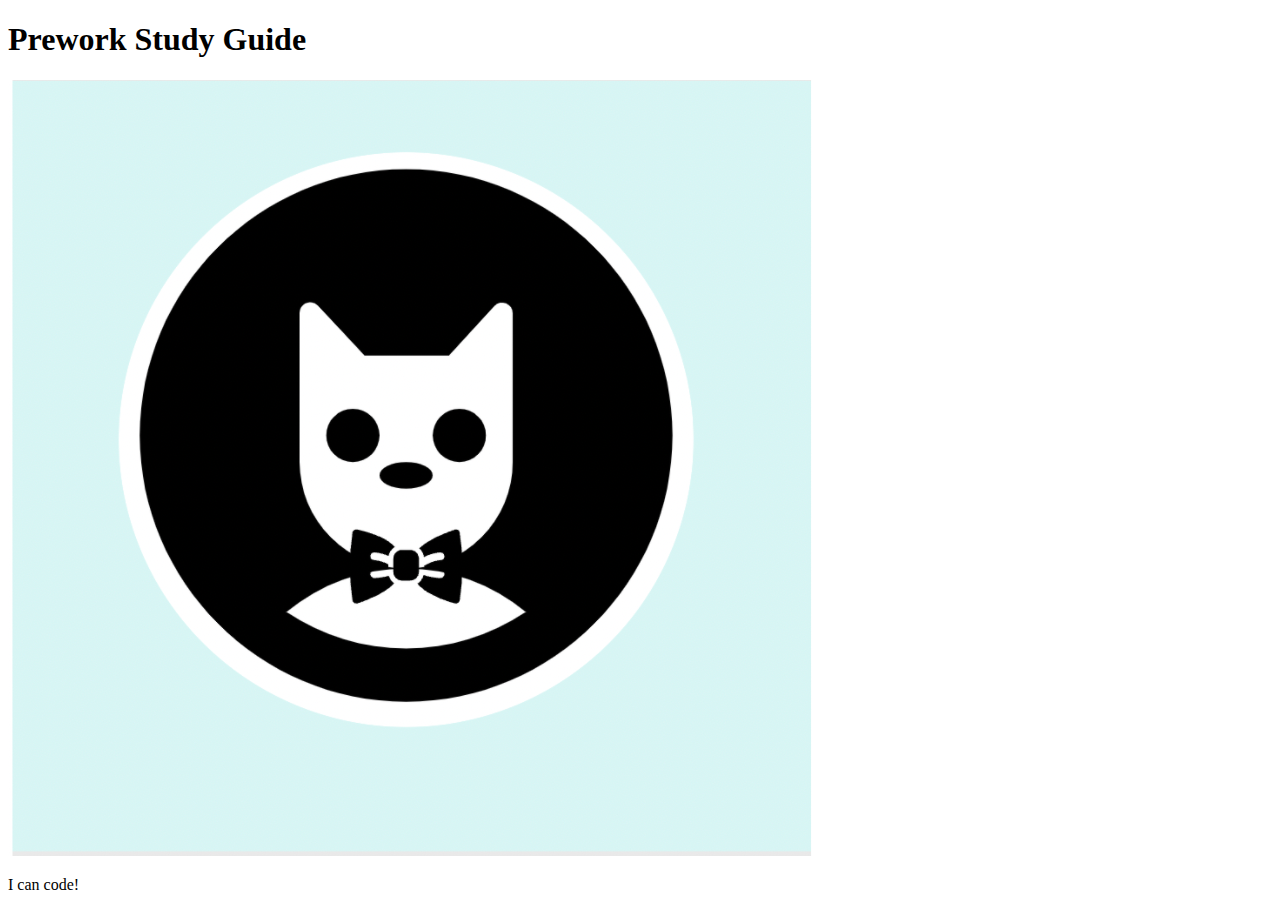
==== prework-study-guide/index.html @ 8ff204ff "add starter code" ====
<!DOCTYPE html>
<html lang="en">
  <head>
    <meta charset="UTF-8" />
    <meta http-equiv="X-UA-Compatible" content="IE=edge" />
    <meta name="viewport" content="width=device-width, initial-scale=1.0" />
    <title>Prework Study Guide</title>
  </head>
  <body>
    <header id="top">
      <h1>Prework Study Guide</h1>
      <img src="./assets/bowtie-cat.png" alt="Profile image of cat wearing a bow tie." />
    </header>
    <main>
      <!-- Student code goes here -->
    </main>

    <footer>
      <p>I can code!</p>
    </footer>
  </body>
</html>
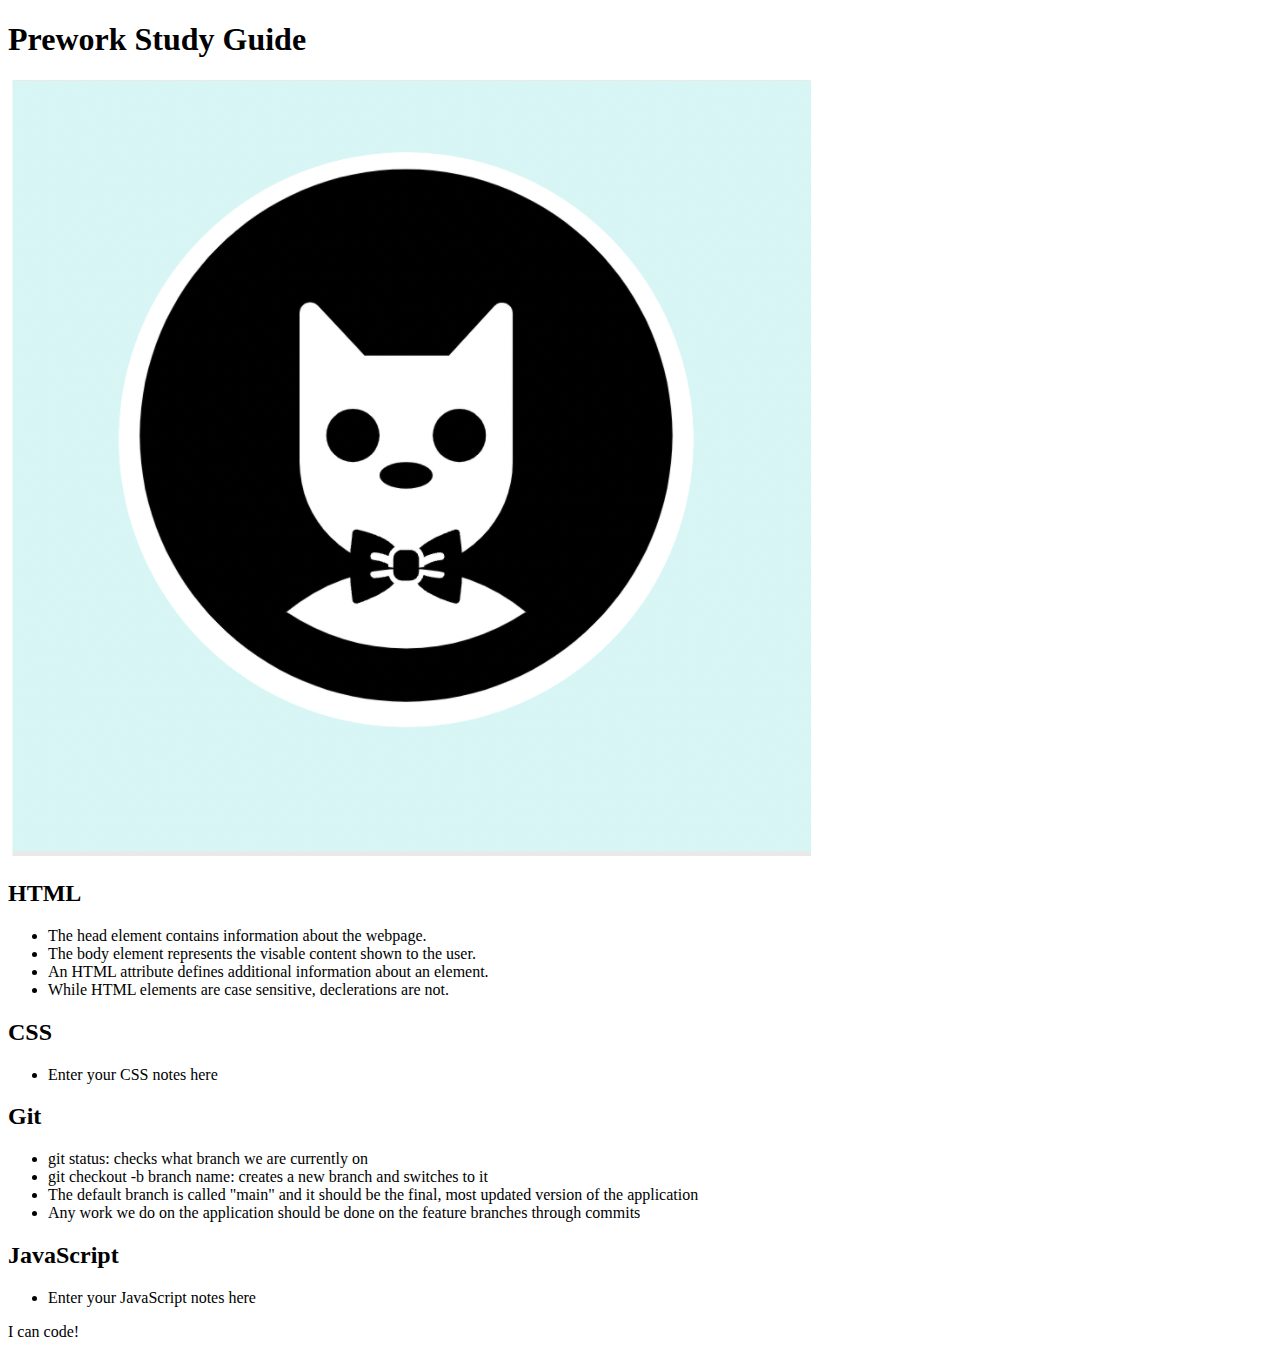
==== commit 77ac1a0b: "added code to HTML file" ====
--- a/prework-study-guide/index.html
+++ b/prework-study-guide/index.html
@@ -12,7 +12,46 @@
       <img src="./assets/bowtie-cat.png" alt="Profile image of cat wearing a bow tie." />
     </header>
     <main>
-      <!-- Student code goes here -->
+      <section class="card" id="html-section">
+        <h2>HTML</h2>
+        <ul>
+          <li>The head element contains information about the webpage.</li>
+          <li>The body element represents the visable content shown to the user.</li>
+          <li>An HTML attribute defines additional information about an element.</li>
+          <li>While HTML elements are case sensitive, declerations are not.</li>
+        </ul>
+      </section>
+
+      <section class="card" id="css-section">
+        <h2>CSS</h2>
+        <ul>
+          <li>Enter your CSS notes here</li>
+        </ul>
+
+      </section>
+
+      <section class="card" id="git-section">
+        <h2>Git</h2>
+        <ul>
+          <li>git status: checks what branch we are currently on</li>
+          <li>git checkout -b branch name: creates a new branch and switches to it</li>
+          <li>The default branch is called "main" and it should be the final, most updated version of the application</li>
+          <li>Any work we do on the application should be done on the feature branches through commits</li>
+        </ul>
+
+      </section>
+
+      <section class="card" id="javascript=section">
+        <h2>JavaScript</h2>
+        <ul>
+          <li>Enter your JavaScript notes here</li>
+        </ul>
+
+      </section>
+
+      
+
+      </section>
     </main>
 
     <footer>
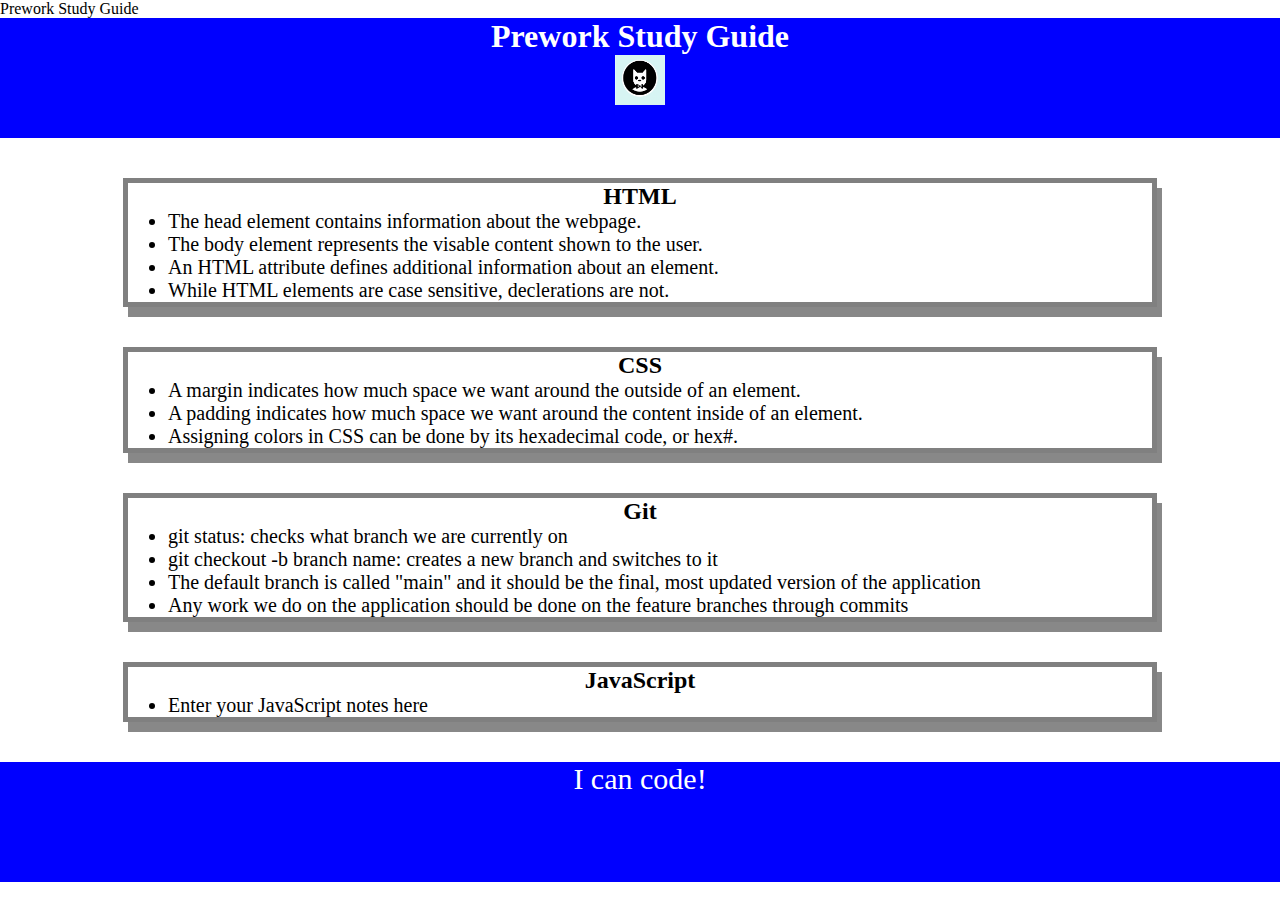
==== commit 8ab5bdd8: "added CSS to project" ====
--- a/prework-study-guide/index.html
+++ b/prework-study-guide/index.html
@@ -4,6 +4,7 @@
     <meta charset="UTF-8" />
     <meta http-equiv="X-UA-Compatible" content="IE=edge" />
     <meta name="viewport" content="width=device-width, initial-scale=1.0" />
+    <link rel="stylesheet" href="./assets/style.css"
     <title>Prework Study Guide</title>
   </head>
   <body>
@@ -25,7 +26,9 @@
       <section class="card" id="css-section">
         <h2>CSS</h2>
         <ul>
-          <li>Enter your CSS notes here</li>
+          <li>A margin indicates how much space we want around the outside of an element.</li>
+          <li>A padding indicates how much space we want around the content inside of an element.</li>
+          <li>Assigning colors in CSS can be done by its hexadecimal code, or hex#.</li>
         </ul>
 
       </section>
--- a/prework-study-guide/assets/style.css
+++ b/prework-study-guide/assets/style.css
@@ -0,0 +1,44 @@
+* {
+    margin: 0;
+    padding: 0;
+}
+
+header,
+
+footer {
+    width: 100%;
+    height: 120px;
+    background-color: blue;
+    color: white;
+}
+
+h1,
+
+h2 {
+    text-align: center;
+}
+
+img {
+    display: block;
+    height: 50px;
+    width: 50px;
+    margin-left: auto;
+    margin-right: auto;
+}
+
+ul {
+    padding-left: 40px;
+    font-size: 20px;
+}
+
+p {
+    text-align: center;
+    font-size: 30px;
+}
+
+.card {
+    width: 80%;
+    margin: 40px auto;
+    border: 5px solid gray;
+    box-shadow: 5px 10px #888888;
+}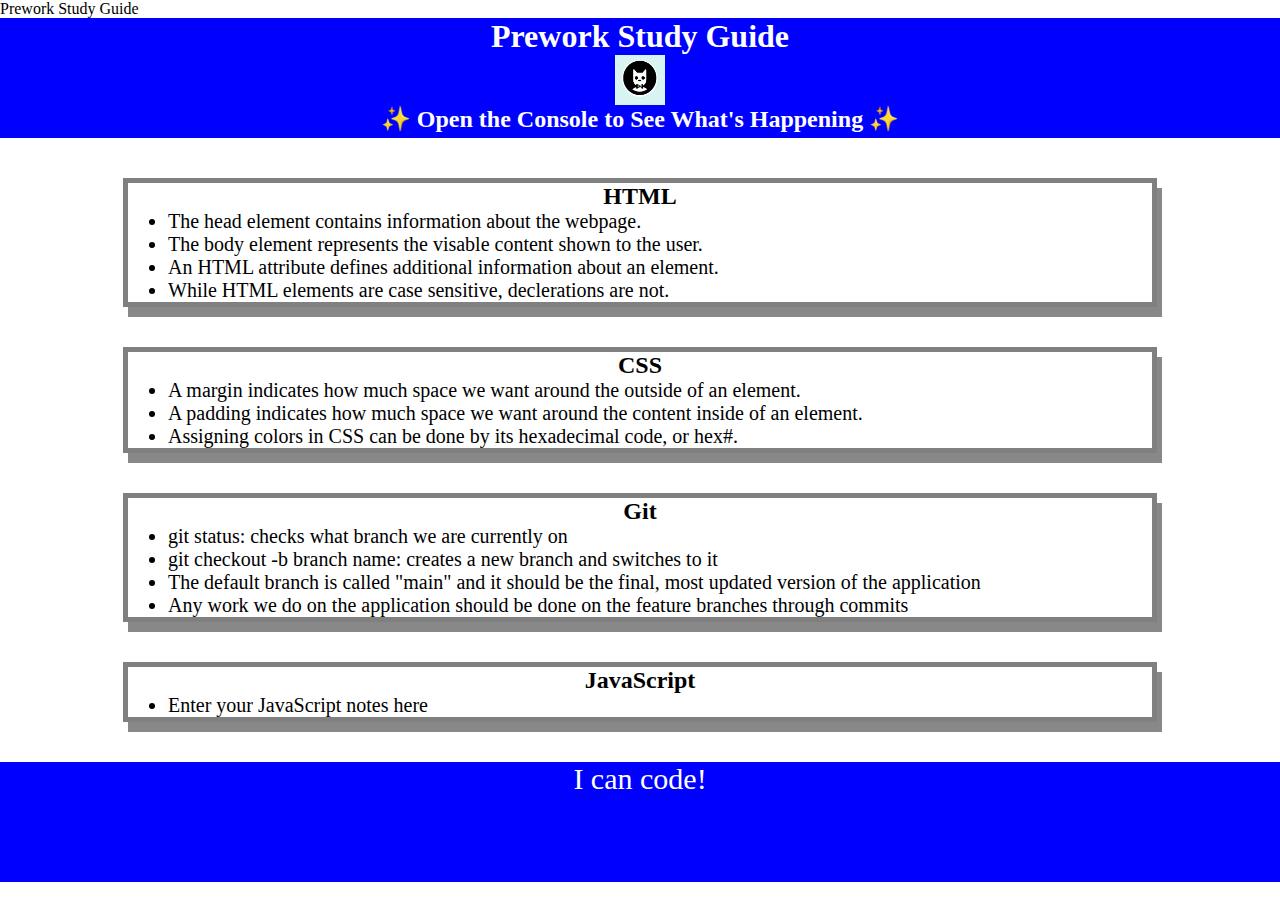
==== commit db32c042: "<changes in js feature>" ====
--- a/prework-study-guide/index.html
+++ b/prework-study-guide/index.html
@@ -11,6 +11,7 @@
     <header id="top">
       <h1>Prework Study Guide</h1>
       <img src="./assets/bowtie-cat.png" alt="Profile image of cat wearing a bow tie." />
+      <h2>✨ Open the Console to See What's Happening ✨</h2>
     </header>
     <main>
       <section class="card" id="html-section">
@@ -60,5 +61,6 @@
     <footer>
       <p>I can code!</p>
     </footer>
+    <script src="./assets/script.js"></script>
   </body>
 </html>
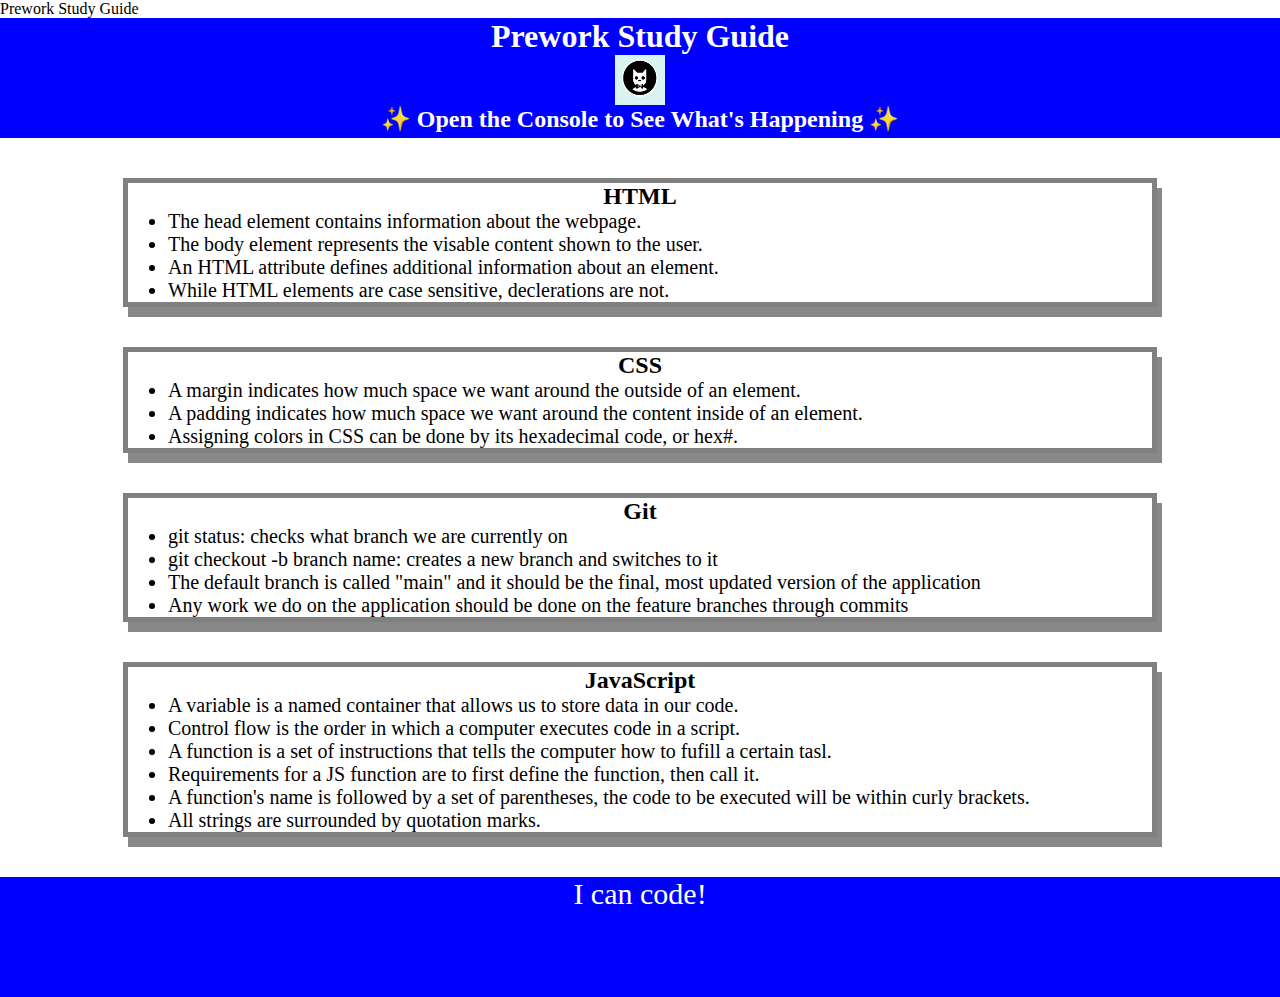
==== commit ee9f0a43: "<updated function feature for JS>" ====
--- a/prework-study-guide/index.html
+++ b/prework-study-guide/index.html
@@ -48,7 +48,12 @@
       <section class="card" id="javascript=section">
         <h2>JavaScript</h2>
         <ul>
-          <li>Enter your JavaScript notes here</li>
+          <li>A variable is a named container that allows us to store data in our code.</li>
+          <li>Control flow is the order in which a computer executes code in a script.</li>
+          <li>A function is a set of instructions that tells the computer how to fufill a certain tasl.</li>
+          <li>Requirements for a JS function are to first define the function, then call it.</li>
+          <li>A function's name is followed by a set of parentheses, the code to be executed will be within curly brackets.</li>
+          <li>All strings are surrounded by quotation marks.</li>
         </ul>
 
       </section>
